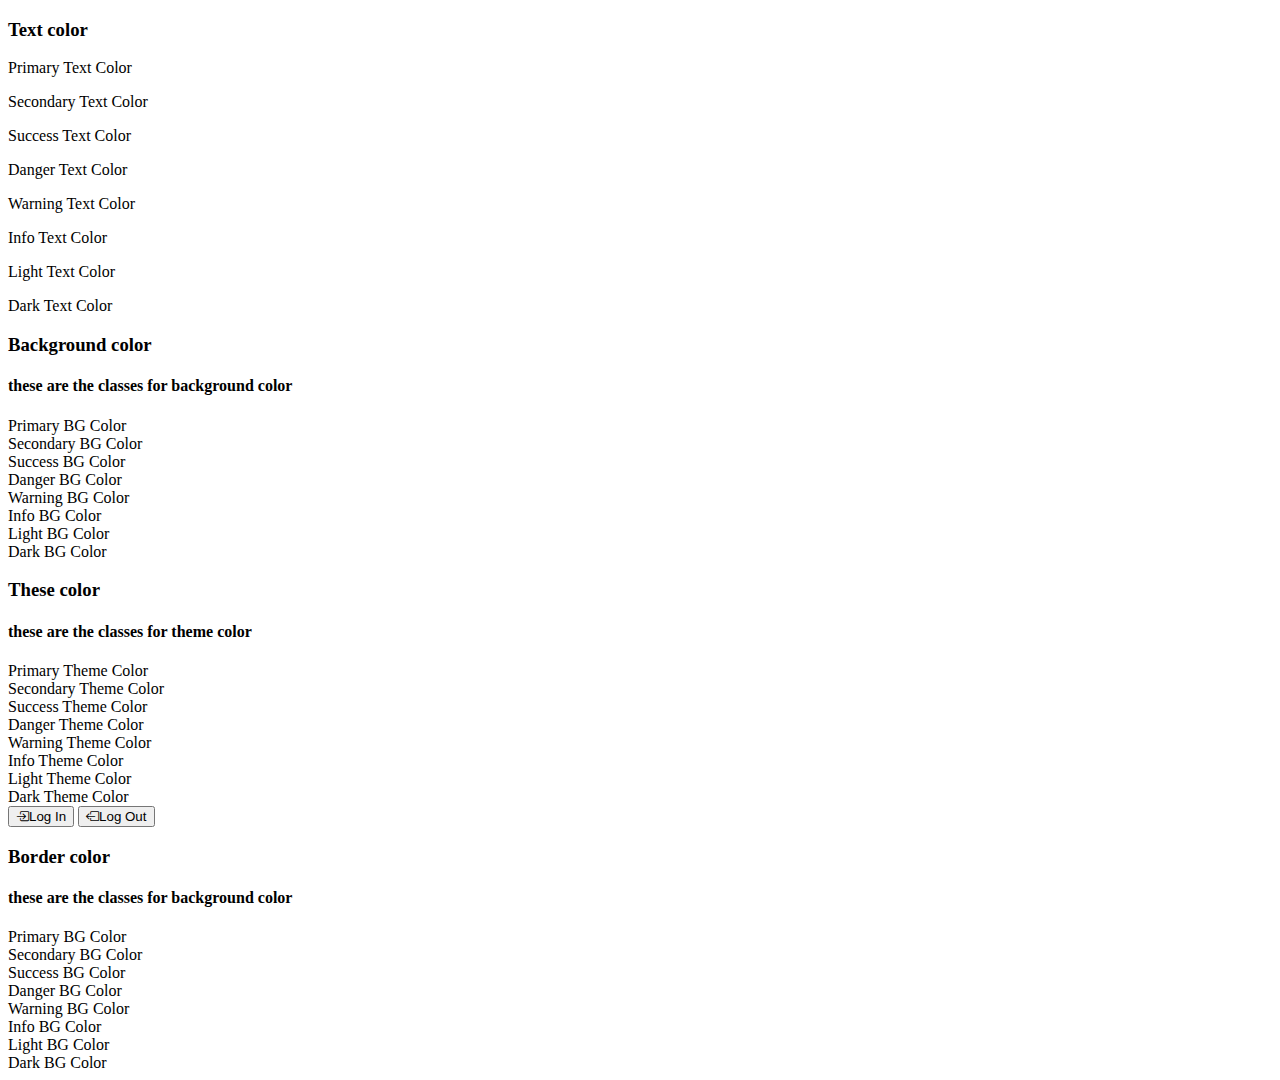
==== colors.html @ ec89d56b "added vs by color" ====
<!doctype html>
<html lang="en">
    <head>
        <title>Title</title>
        <!-- Required meta tags -->
        <meta charset="utf-8" />
        <meta
            name="viewport"
            content="width=device-width, initial-scale=1, shrink-to-fit=no"
        />

        <!-- Bootstrap CSS v5.2.1 -->
        <link rel="stylesheet" href="https://cdn.jsdelivr.net/npm/bootstrap-icons@1.11.3/font/bootstrap-icons.min.css">
        <link
            href="https://cdn.jsdelivr.net/npm/bootstrap@5.3.2/dist/css/bootstrap.min.css"
            rel="stylesheet"
            integrity="sha384-T3c6CoIi6uLrA9TneNEoa7RxnatzjcDSCmG1MXxSR1GAsXEV/Dwwykc2MPK8M2HN"
            crossorigin="anonymous"
        />
    </head>

    <body>
        
        <div class="conitainer my-4 p-3 shadow bg-light rounded-3">
            <h3>Text color</h3>
            <p class="text-primary">Primary Text Color</p>
            <p class="text-secondary">Secondary Text Color</p>
            <p class="text-success">Success Text Color</p>
            <p class="text-danger">Danger Text Color</p>
            <p class="text-warning">Warning Text Color</p>
            <p class="text-info">Info Text Color</p>
            <p class="text-light">Light Text Color</p>
            <p class="text-dark">Dark Text Color</p>
        </div>
        
        <div class="conitainer my-4 p-3 shadow bg-light rounded-3">
            <h3>Background color</h3>
            <h4>these are the classes for background color</h4>
            <div class="bg-primary">Primary BG Color</div>
            <div class="bg-secondary">Secondary BG Color</div>
            <div class="bg-success">Success BG Color</div>
            <div class="bg-danger">Danger BG Color</div>
            <div class="bg-warning">Warning BG Color</div>
            <div class="bg-info">Info BG Color</div>
            <div class="bg-light">Light BG Color</div>
            <div class="bg-dark text-white">Dark BG Color</div>
        </div>

        <div class="conitainer my-4 p-3 shadow bg-light rounded-3">
            <h3>These color</h3>
            <h4>these are the classes for theme color</h4>
            <div class="bg-primary text-white">Primary Theme Color</div>
            <div class="bg-secondary text-white">Secondary Theme Color</div>
            <div class="bg-success text-white">Success Theme Color</div>
            <div class="bg-danger text-white">Danger Theme Color</div>
            <div class="bg-warning text-white">Warning Theme Color</div>
            <div class="bg-info text-white">Info Theme Color</div>
            <div class="bg-light text-black">Light Theme Color</div>
            <div class="bg-dark text-white">Dark Theme Color</div>

            <button class="btn btn-info my-3"><i class="bi bi-box-arrow-in-right"></i>Log In</button>
            <button class="btn btn-danger my-3"><i class="bi bi-box-arrow-left"></i>Log Out</button>
        </div>

        <div class="conitainer my-4 p-3 shadow bg-light rounded-3">
            <h3>Border color</h3>
            <h4>these are the classes for background color</h4>
            <div class="border border-primary">Primary BG Color</div>
            <div class="border border-secondary">Secondary BG Color</div>
            <div class="border border-success">Success BG Color</div>
            <div class="border border-danger">Danger BG Color</div>
            <div class="border border-warning">Warning BG Color</div>
            <div class="border border-info">Info BG Color</div>
            <div class="border border-light">Light BG Color</div>
            <div class="border border-dark text-white">Dark BG Color</div>
        </div>





        <!-- Bootstrap JavaScript Libraries -->
        <script
            src="https://cdn.jsdelivr.net/npm/@popperjs/core@2.11.8/dist/umd/popper.min.js"
            integrity="sha384-I7E8VVD/ismYTF4hNIPjVp/Zjvgyol6VFvRkX/vR+Vc4jQkC+hVqc2pM8ODewa9r"
            crossorigin="anonymous"
        ></script>

        <script
            src="https://cdn.jsdelivr.net/npm/bootstrap@5.3.2/dist/js/bootstrap.min.js"
            integrity="sha384-BBtl+eGJRgqQAUMxJ7pMwbEyER4l1g+O15P+16Ep7Q9Q+zqX6gSbd85u4mG4QzX+"
            crossorigin="anonymous"
        ></script>
    </body>
</html>
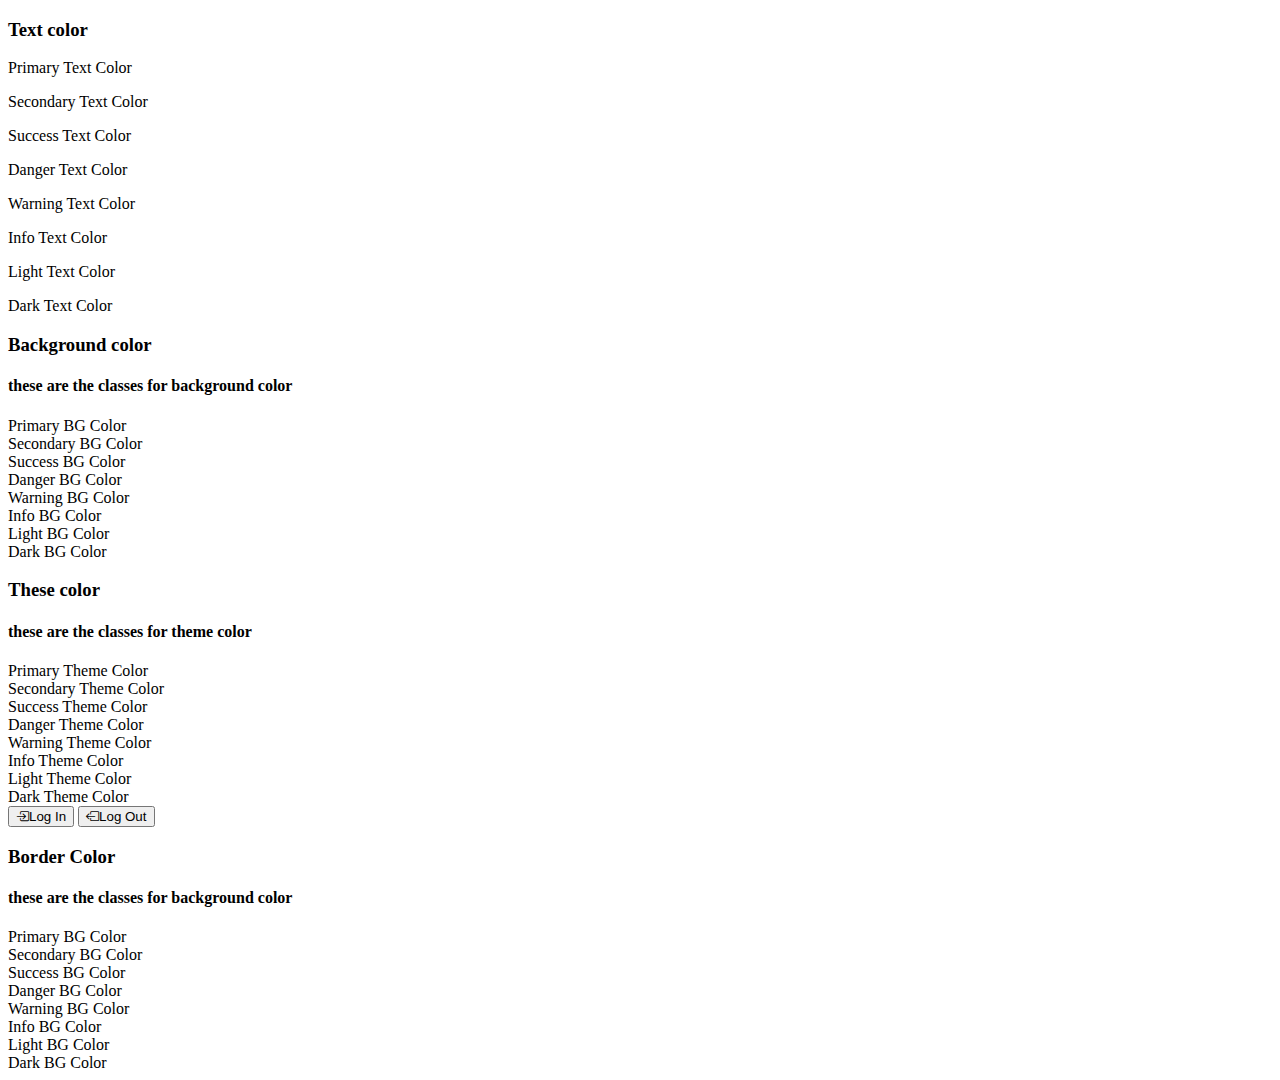
==== commit c8f163d2: "added bs5 typo" ====
--- a/colors.html
+++ b/colors.html
@@ -63,7 +63,7 @@
         </div>
 
         <div class="conitainer my-4 p-3 shadow bg-light rounded-3">
-            <h3>Border color</h3>
+            <h3>Border Color</h3>
             <h4>these are the classes for background color</h4>
             <div class="border border-primary">Primary BG Color</div>
             <div class="border border-secondary">Secondary BG Color</div>
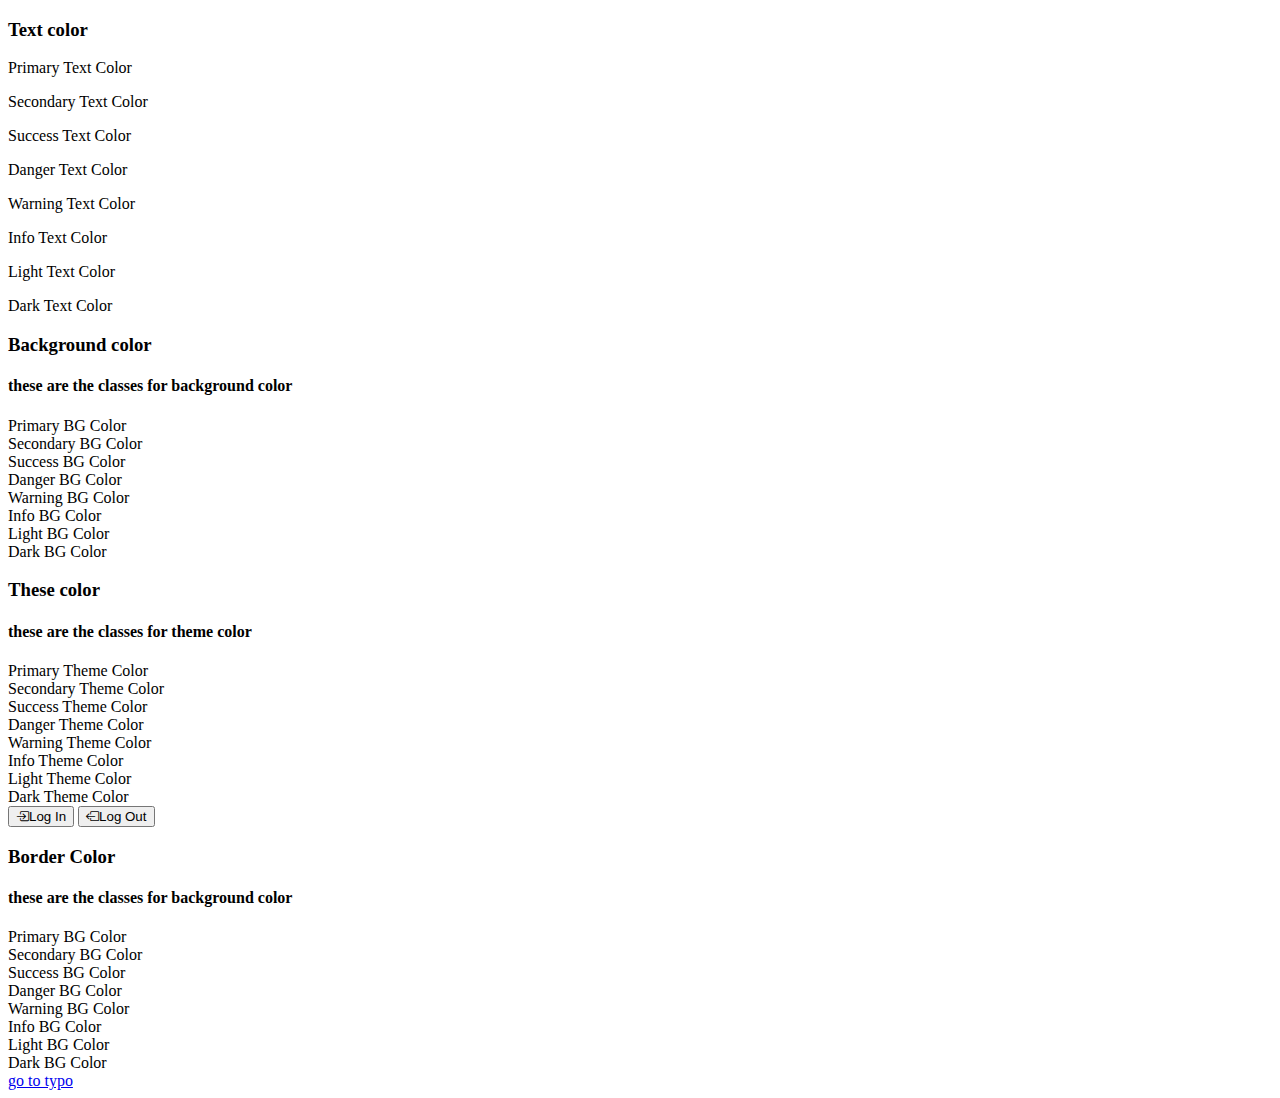
==== commit 715d4b77: "addedd bs5 button" ====
--- a/colors.html
+++ b/colors.html
@@ -76,7 +76,9 @@
         </div>
 
 
-
+        <div class="container my-4 d-flex justify-content-center">
+            <a href="typo.html" class="btn btn-success">go to typo</a>
+        </div>
 
 
         <!-- Bootstrap JavaScript Libraries -->
